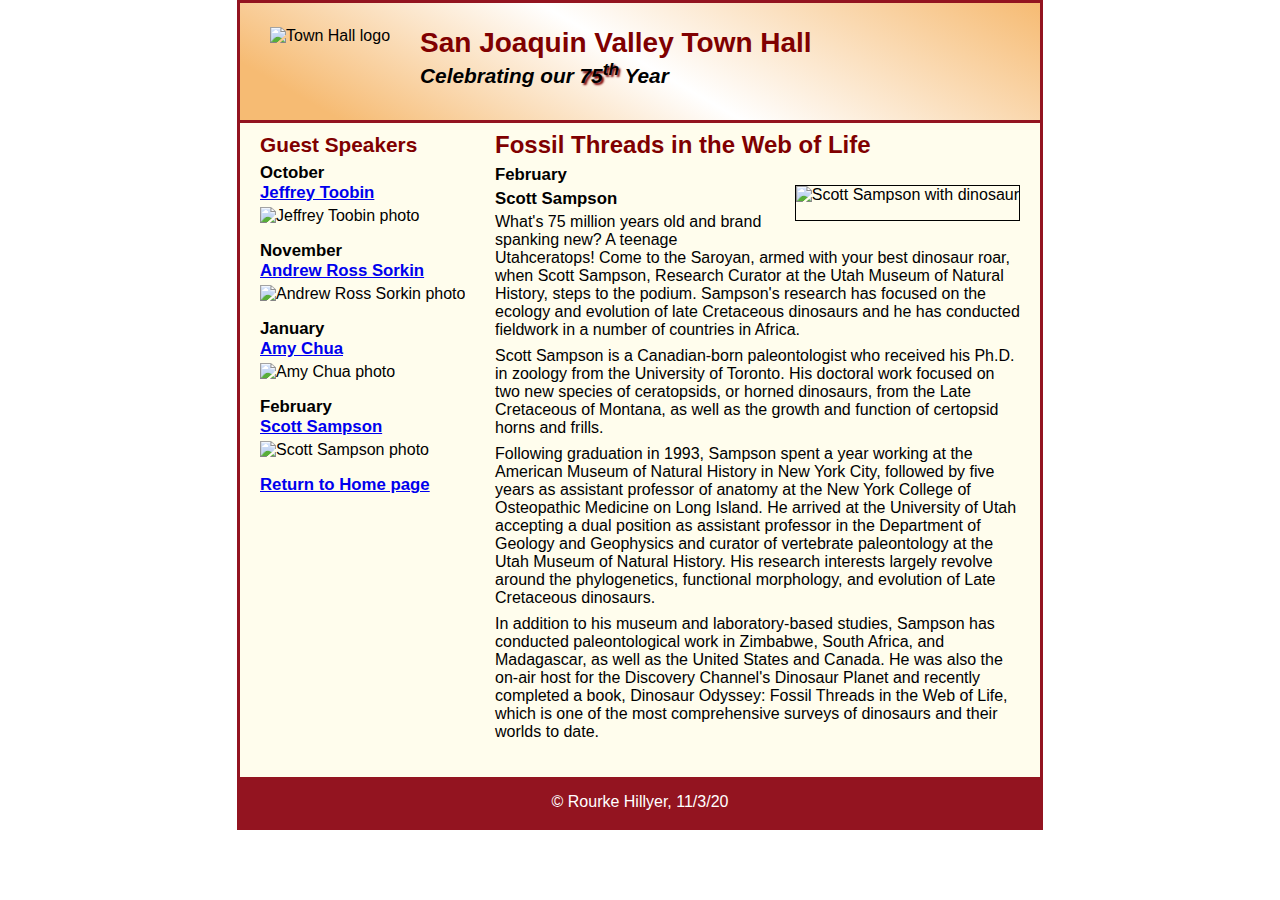
==== sampsonfixed.html @ ea928190 "HomeWork A12" ====
<!DOCTYPE html>
<html lang="en">

<head>
    <meta charset="utf-8">
    <title>San Joaquin Valley Town Hall</title>
    <link rel="shortcut icon" href="images/favicon.ico">
    <link rel="stylesheet" href="styles/normalize.css">
    <link rel="stylesheet" href="styles/mainforsamp.css">
</head>

<body>
<header>
    <img src="images/town_hall_logo.gif" alt="Town Hall logo" height="80">
    <h2>San Joaquin Valley Town Hall</h2>
    <h3>Celebrating our <span class="shadow">75<sup>th</sup></span> Year</h3>
</header>
<main>

    <section>

        <article>
            <h2>Fossil Threads in the Web of Life</h2>

            <img src="images/sampson_dinosaur.jpg" alt="Scott Sampson with dinosaur">

            <h3>February</h3>

            <h3>Scott Sampson</h3>


            <p>
                What's 75 million years old and brand spanking new? A teenage Utahceratops! Come to the Saroyan, armed with your best dinosaur roar, when Scott Sampson, Research Curator at the Utah Museum of Natural History, steps to the podium. Sampson's research has focused on the ecology and evolution of late Cretaceous dinosaurs and he has conducted fieldwork in a number of countries in Africa.
            </p>

            <p>
                Scott Sampson is a Canadian-born paleontologist who received his Ph.D. in zoology from the
                University of Toronto. His doctoral work focused on two new species of ceratopsids, or horned
                dinosaurs, from the Late Cretaceous of Montana, as well as the growth and function of certopsid
                horns and frills.
            </p>

            <p>
                Following graduation in 1993, Sampson spent a year working at the American Museum of Natural
                History in New York City, followed by five years as assistant professor of anatomy at the New
                York College of Osteopathic Medicine on Long Island. He arrived at the University of Utah
                accepting a dual position as assistant professor in the Department of Geology and Geophysics
                and curator of vertebrate paleontology at the Utah Museum of Natural History. His research
                interests largely revolve around the phylogenetics, functional morphology, and evolution of
                Late Cretaceous dinosaurs. </p>

            <p>
                In addition to his museum and laboratory-based studies, Sampson has conducted paleontological
                work in Zimbabwe, South Africa, and Madagascar, as well as the United States and Canada. He was
                also the on-air host for the Discovery Channel's Dinosaur Planet and recently completed a book,
                Dinosaur Odyssey: Fossil Threads in the Web of Life, which is one of the most
                comprehensive surveys of dinosaurs and their worlds to date.
            </p>

        </article>
    </section>

    <aside>
        <h2>Guest Speakers</h2>
        <h3>October<br><a href="speakers/toobin.html">Jeffrey Toobin</a></h3>
        <img src="images/toobin75.jpg" alt="Jeffrey Toobin photo">
        <h3>November<br><a href="speakers/sorkin.html">Andrew Ross Sorkin</a></h3>
        <img src="images/sorkin75.jpg" alt="Andrew Ross Sorkin photo">
        <h3>January<br><a href="speakers/chua.html">Amy Chua</a></h3>
        <img src="images/chua75.jpg" alt="Amy Chua photo">
        <h3>February<br> <a href="speakers/sampson.html">Scott Sampson</a> </h3>
        <img src="images/sampson75.jpg" alt="Scott Sampson photo">
        <h3><a href="index.html">Return to Home page</a></h3>

    </aside>
</main>
<footer>
    <p>&copy; Rourke Hillyer, 11/3/20</p>
</footer>
</body>
</html>
---- styles/mainforsamp.css ----
/* the styles for the elements */
* {
    margin: 0;
    padding: 0;
}
html {
    background-color: white;
}
body {
    font-family: Arial, Helvetica, sans-serif;
    font-size: 100%;
    width: 800px;
    margin: 0 auto;
    border: 3px solid #931420;
    background-color: #fffded;
}
a:focus, a:hover {
    font-style: italic;
}
/* the styles for the header */
header {
    padding: 1.5em 0 2em 0;
    border-bottom: 3px solid #931420;
    background-image: linear-gradient(30deg, #f6bb73 0%,#f6bb73 10%, white 50%, #f6bb73 100%, #f6bb73 100%);
}
header h2 {
    font-size: 175%;
    color: #800000;
}
header h3 {
    font-size: 130%;
    font-style: italic;
}
header img {
    float: left;
    padding: 0 30px;
}
.shadow {
    text-shadow: 2px 2px 2px #800000;
}
/* the styles for the main content */
main {
    clear: left;
}

section{
    width: 525px;
    float: right;
    padding-right: 20px;
    padding-left: 20px;
    padding-bottom: 20px;
}

aside{
    width: 215px;
    float: right;
    padding-left: 20px;
    padding-bottom: 20px;

}

aside h2{
    padding: .5em 0 .25em 0;
    color: #800000;
    font-size: 130%;
}

aside h3{
    font-size: 105%;
    padding-bottom: .25em;
}

aside img{
    padding-bottom: 1em;
}

/* the h1 styles for exercise 5-1
main h1 {
	font-size: 150%;
    border-top: 3px solid #931420;
    border-bottom: 3px solid #931420;
    padding: .3em 0;
} */


/* the h1 styles for exercise 5-2 */
/*
main h1 {
	font-size: 150%;
	border: 3px double #800000;
	margin-bottom: .75em;
	border-radius: 10px;
	box-shadow: 5px 5px;
	padding: .5em 0 .5em 2em;
	background-color: white;
}
*/

article{
    padding-bottom: .5em;
    padding-top:  .5em;
    /*border-bottom: solid 2px #800000;*/
    /*border-top: solid 2px #800000;*/
}

article img{
    float: right;
    margin-top: 20px;
    margin-bottom: 20px;
    margin-left: 20px;
    border: solid 1px black;
}

section h1 {
    font-size: 150%;
    padding-top: .5em;
    padding-bottom: .25em;
    margin: 0;
}

section h2 {
    color: #800000;
    font-size: 150%;
    padding: 0 0 .25em 0;

}
section h3 {
    font-size: 105%;
    padding-bottom: .25em;
}
section img {
    padding-bottom: 1em;
}
section p {
    padding-bottom: .5em;
}
section blockquote {
    padding: 0 2em;
    font-style: italic;
}
section ul {
    padding: 0 0 .25em 1.25em;
}
section li {
    padding-bottom: .35em;
}

/* the styles for the footer */
footer {
    clear: both;
    background-color: #931420;

}
footer p {
    text-align: center;
    color: white;
    padding: 1em 0;
}
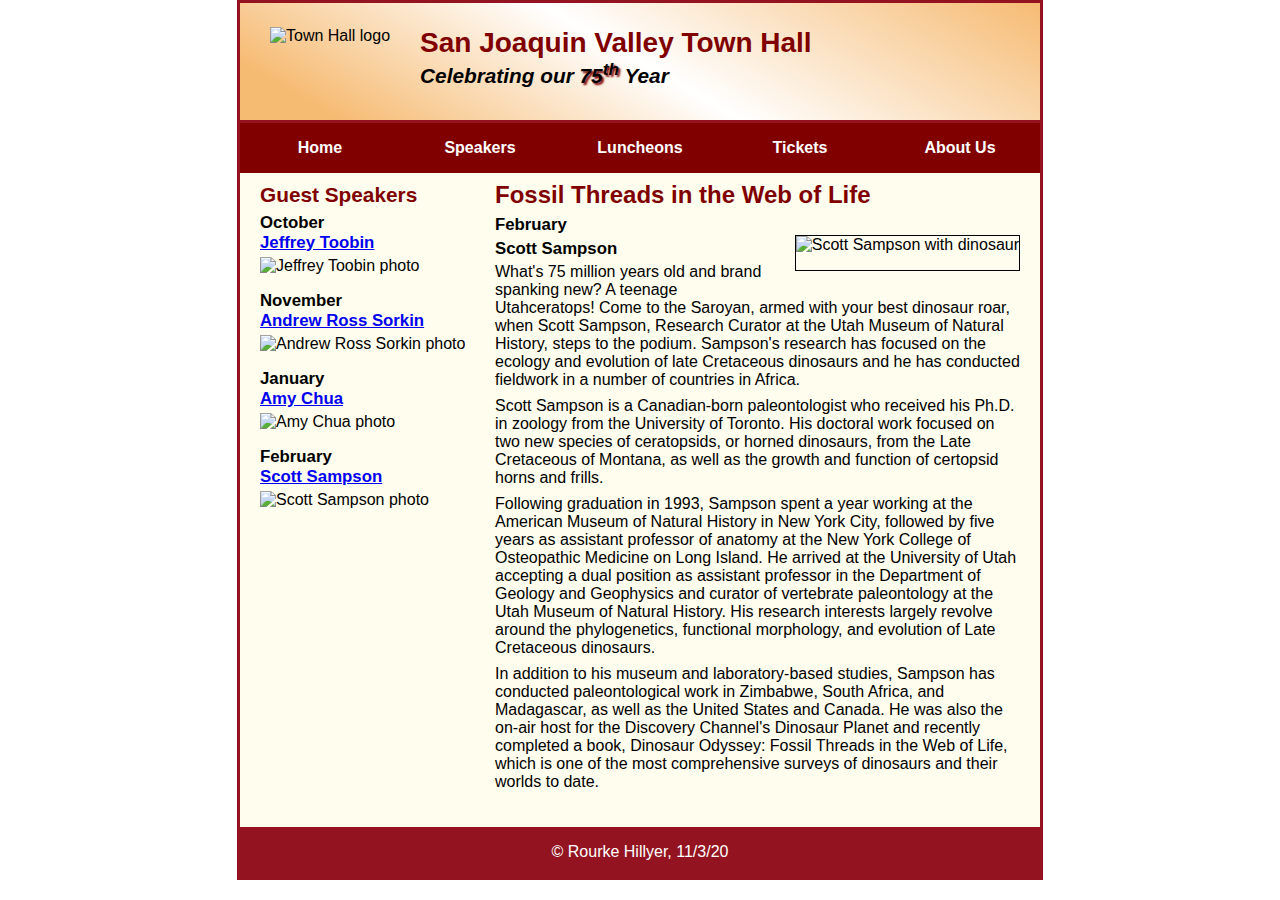
==== commit f43d2dca: "HomeWork A13" ====
--- a/sampsonfixed.html
+++ b/sampsonfixed.html
@@ -15,6 +15,27 @@
     <h2>San Joaquin Valley Town Hall</h2>
     <h3>Celebrating our <span class="shadow">75<sup>th</sup></span> Year</h3>
 </header>
+
+
+<nav id= "nav_menu">
+    <ul>
+        <li><a href="index.html"> Home </a> </li>
+        <li><a href= "c16x_speakers.html"> Speakers </a> </li>
+        <li><a href= "luncheons.html"  > Luncheons </a> </li>
+        <li><a href= "tickets.html" > Tickets </a> </li>
+        <li><a href= "aboutus.html" > About Us </a>
+            <ul>
+                <li><a href="#">Our History</a>  </li>
+                <li><a href="#"> Board of Directors</a> </li>
+                <li><a href="#"> Past Speakers</a> </li>
+                <li><a href="#"> Contact Information</a> </li>
+            </ul>
+        </li>
+    </ul>
+
+</nav>
+
+
 <main>
 
     <section>
@@ -70,7 +91,7 @@
         <img src="images/chua75.jpg" alt="Amy Chua photo">
         <h3>February<br> <a href="speakers/sampson.html">Scott Sampson</a> </h3>
         <img src="images/sampson75.jpg" alt="Scott Sampson photo">
-        <h3><a href="index.html">Return to Home page</a></h3>
+
 
     </aside>
 </main>
--- a/styles/mainforsamp.css
+++ b/styles/mainforsamp.css
@@ -157,3 +157,52 @@
     color: white;
     padding: 1em 0;
 }
+
+
+
+#nav_menu{
+    padding: 0;
+    margin: 0;
+    list-style-type: none;
+    position: relative;
+}
+
+#nav_menu ul li{
+    float: left;
+}
+
+#nav_menu ul li a{
+    display: block;
+    width: 160px;
+    text-align: center;
+    padding-top: 1em;
+    padding-bottom: 1em;
+    background-color: #800000;
+    text-decoration: none;
+    color: white;
+    font-weight: bold;
+}
+
+#nav_menu a.current{
+    color: yellow;
+}
+
+#nav_menu ul ul{
+    display: none;
+    position: absolute;
+    top: 100%;
+}
+
+#nav_menu ul li:hover > ul {
+    display: block;
+    margin-top: 50px;
+}
+
+#nav_menu > ul  ::after {
+    content: "";
+    clear: both;
+    display: block;
+}
+ul{
+    list-style-type: none;
+}
